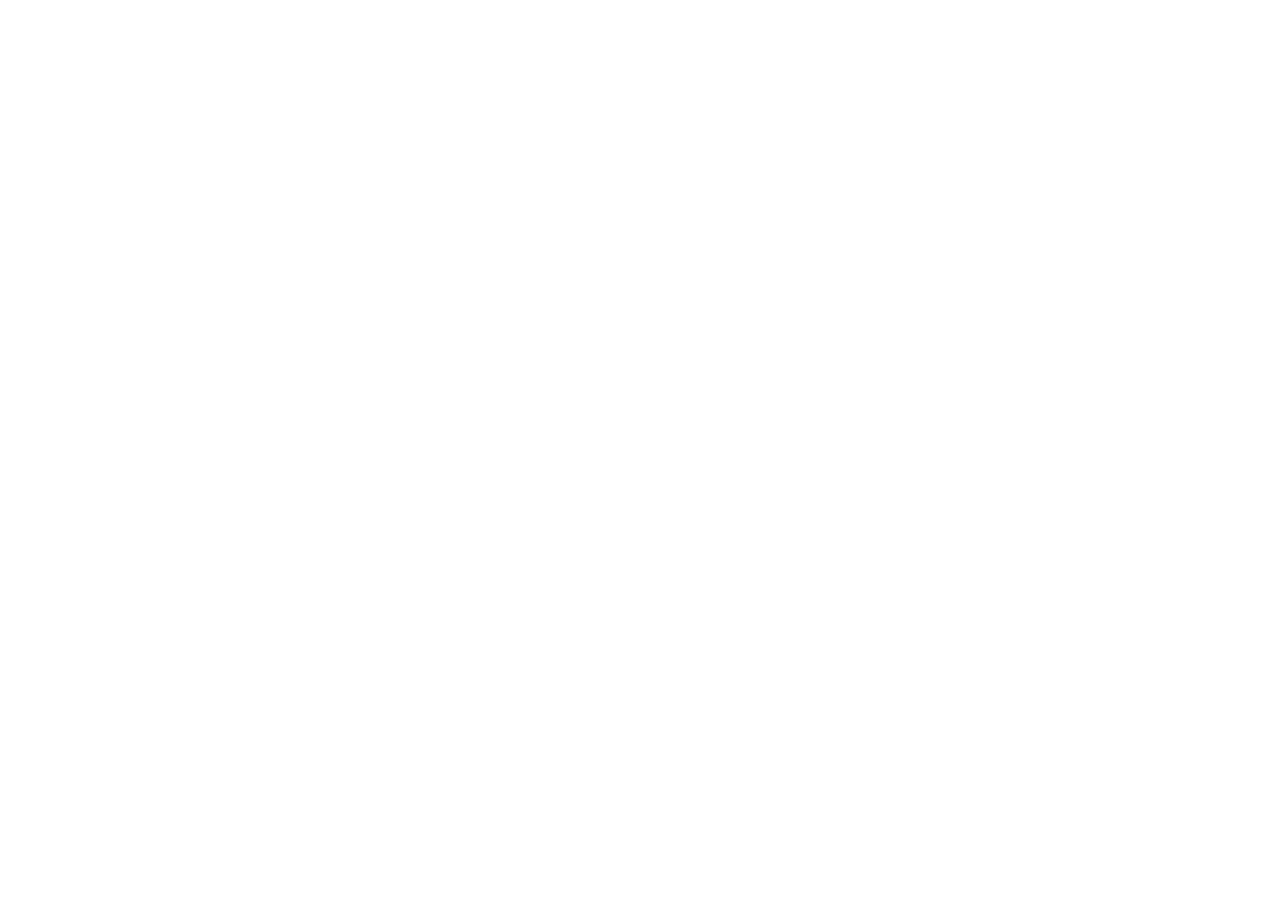
==== blog.html @ 32f160f7 "added initial files and file structure" ====
<!DOCTYPE html>
<html lang="en">
<head>
    <meta charset="UTF-8">
    <meta name="viewport" content="width=device-width, initial-scale=1.0">
    <title>Blogs</title>
</head>
<body>
    
</body>
</html>
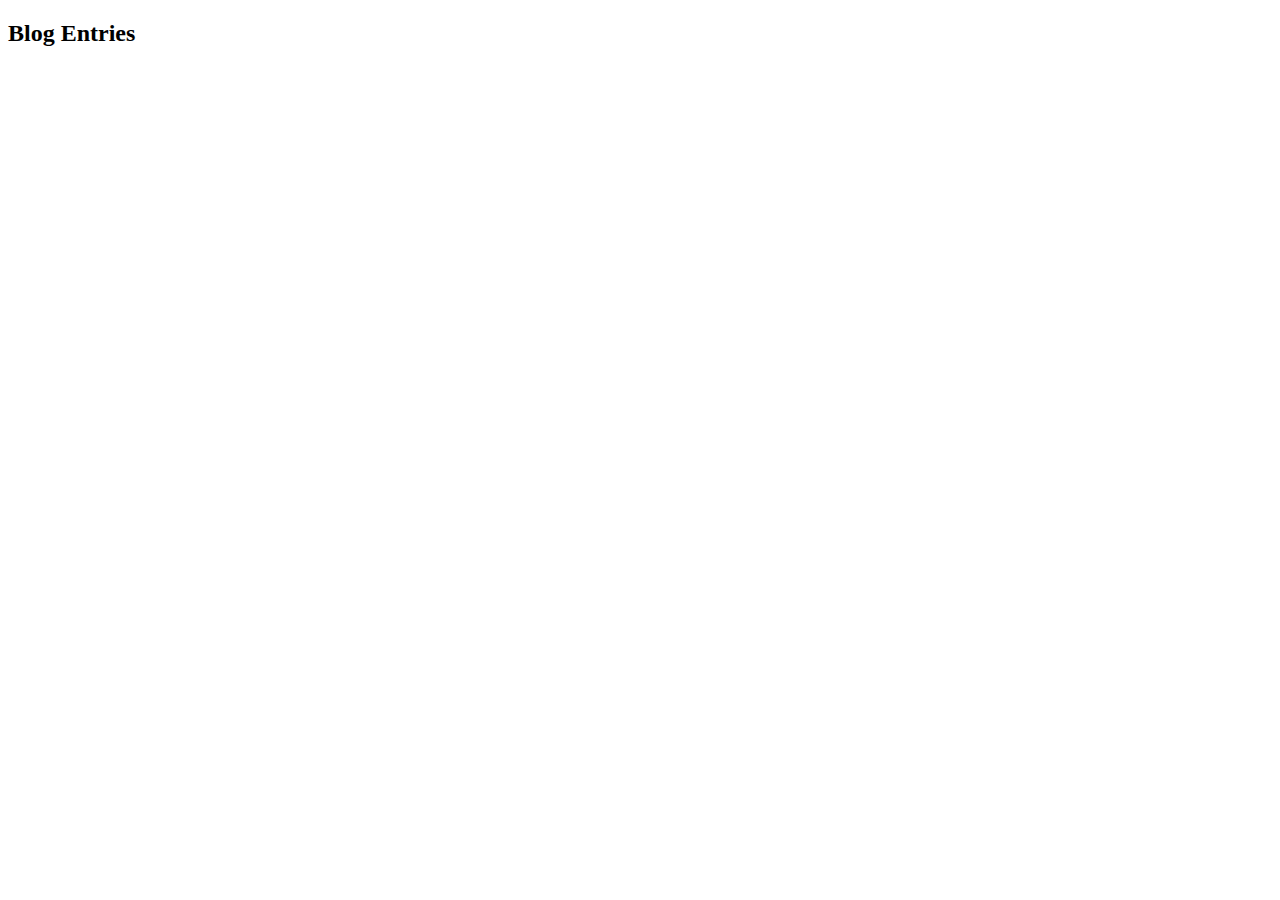
==== commit 7f18103c: "Added working js for localstorage and form transfer" ====
--- a/blog.html
+++ b/blog.html
@@ -6,6 +6,14 @@
     <title>Blogs</title>
 </head>
 <body>
-    
+    <header>
+        <h2>Blog Entries</h2>
+    </header>
+
+    <main>
+        <div id="blogposts"></div>
+    </main>
+
+    <script src="./assets/js/blog.js"></script>
 </body>
 </html>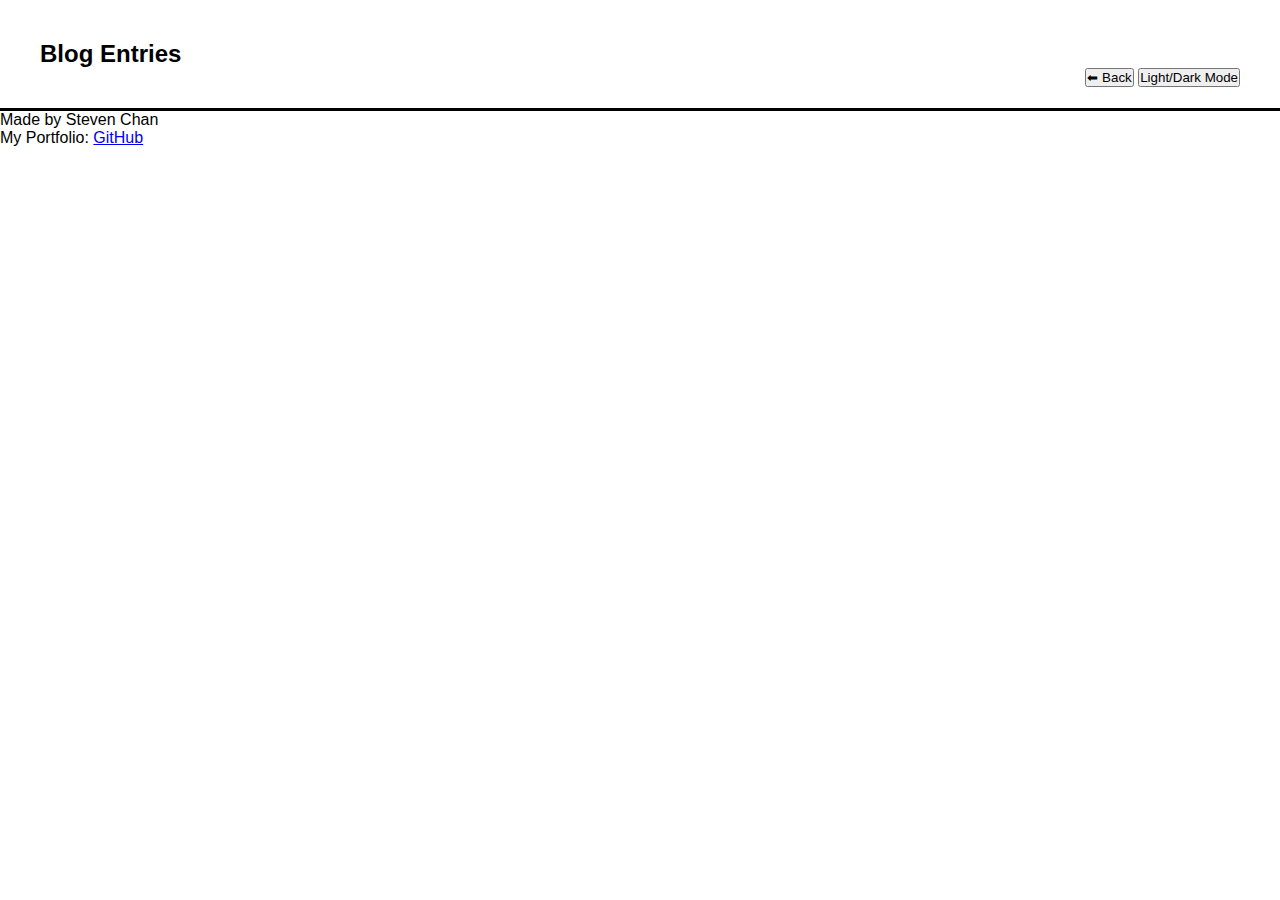
==== commit 75ad966b: "Added basic CSS  styling to blog.html" ====
--- a/blog.html
+++ b/blog.html
@@ -3,17 +3,29 @@
 <head>
     <meta charset="UTF-8">
     <meta name="viewport" content="width=device-width, initial-scale=1.0">
+    <link rel="stylesheet" href="./assets/css/blog.css">
     <title>Blogs</title>
 </head>
 <body>
-    <header>
+    <header class="header">
         <h2>Blog Entries</h2>
+
+        <nav>
+            <button id="backbutton">⬅ Back</button>
+            <button id="lightingmode">Light/Dark Mode</button>
+        </nav>
+
     </header>
 
     <main>
         <div id="blogposts"></div>
     </main>
 
+    <footer>
+        <p>Made by Steven Chan</p>
+        <p>My Portfolio: <a href="https://github.com/SC-ltc">GitHub</a></p>
+    </footer>
+
     <script src="./assets/js/blog.js"></script>
 </body>
 </html>--- a/assets/css/blog.css
+++ b/assets/css/blog.css
@@ -0,0 +1,18 @@
+* {
+    box-sizing: border-box;
+    padding: 0;
+    margin: 0;
+}
+
+body {
+    font-family: Arial, Helvetica, sans-serif
+}
+
+.header {
+    padding: 40px;
+    border-bottom: black solid 3px;
+}
+
+.header nav {
+    float: right;
+}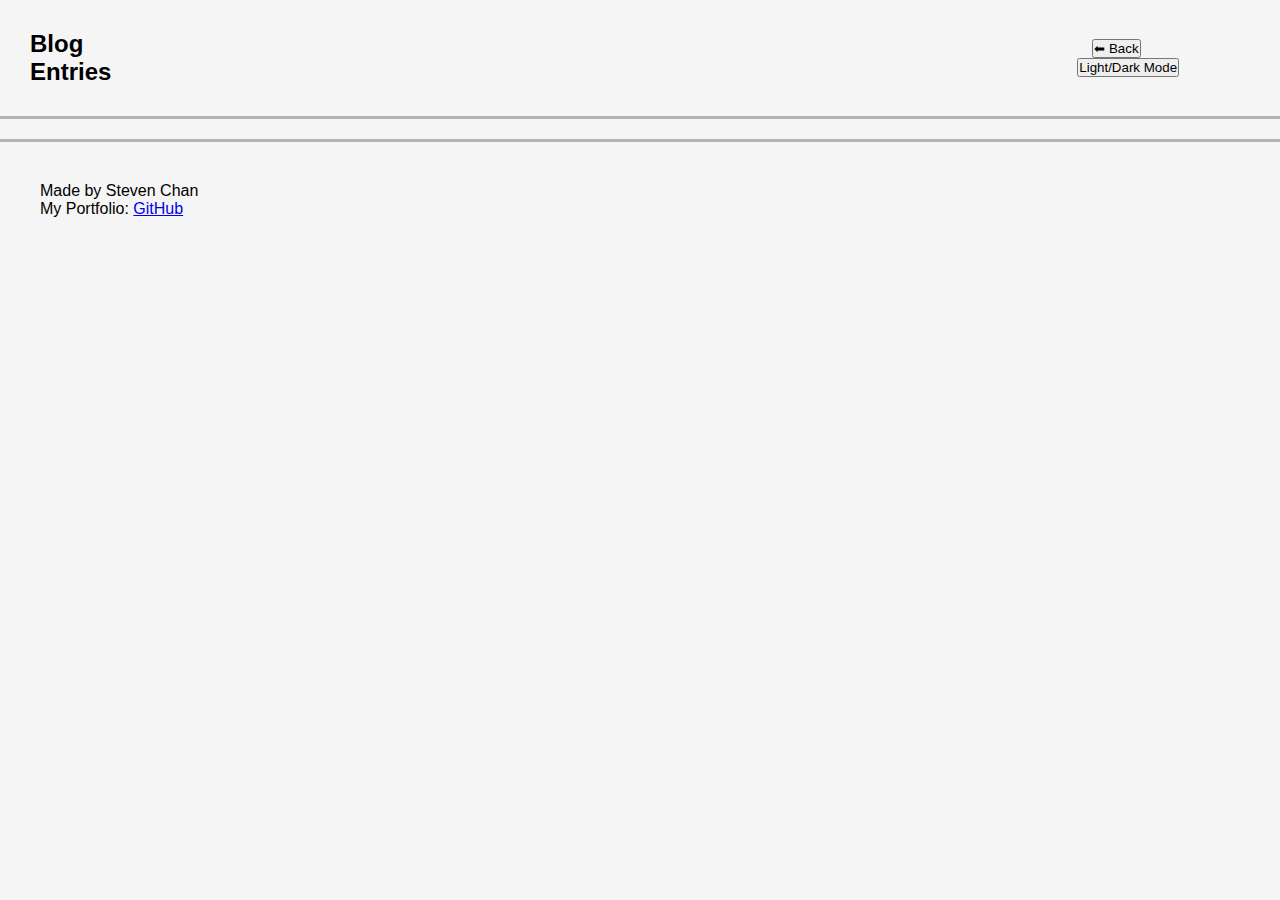
==== commit 2a98a935: "Added light and dark modes. Also added screenshots to the readme" ====
--- a/blog.html
+++ b/blog.html
@@ -4,9 +4,10 @@
     <meta charset="UTF-8">
     <meta name="viewport" content="width=device-width, initial-scale=1.0">
     <link rel="stylesheet" href="./assets/css/blog.css">
+    <link rel="stylesheet" href="./assets/css/styles.css">
     <title>Blogs</title>
 </head>
-<body>
+<body class="container light">
     <header class="header">
         <h2>Blog Entries</h2>
 
@@ -21,11 +22,12 @@
         <div id="blogposts"></div>
     </main>
 
-    <footer>
+    <footer class="footer">
         <p>Made by Steven Chan</p>
         <p>My Portfolio: <a href="https://github.com/SC-ltc">GitHub</a></p>
     </footer>
 
     <script src="./assets/js/blog.js"></script>
+    <script src="./assets/js/logic.js"></script>
 </body>
 </html>--- a/assets/css/blog.css
+++ b/assets/css/blog.css
@@ -9,10 +9,35 @@
 }
 
 .header {
-    padding: 40px;
-    border-bottom: black solid 3px;
+    display: flex;
+    flex-direction: row;
+    padding: 30px;
+    border-bottom: rgba(93, 80, 80, 0.414)  solid 3px;
+    align-items: center;
 }
 
 .header nav {
     float: right;
+    margin-left: 75%;
+}
+
+#backbutton {
+    margin: 0px 15px;
+}
+
+main {
+    display: flex;
+    flex-direction: column;
+}
+
+/*Styling for the blog section*/
+#blogposts {
+    padding: 10px;
+}
+
+/*Styling for the blogs that get posted to the page*/
+#blogposts div {
+    border: rgba(93, 80, 80, 0.414)  3px solid;
+    margin: 30px;
+    padding: 20px;
 }--- a/assets/css/styles.css
+++ b/assets/css/styles.css
@@ -0,0 +1,18 @@
+/* Light mode */
+.light {
+    background-color: whitesmoke;
+    height: 100vh;
+    color: black;
+}
+
+/* Dark mode */
+.dark {
+    background-color: rgb(102, 94, 94);
+    height: 100vh;
+    color: rgb(211, 211, 211);
+}
+
+.footer {
+    padding: 40px;
+    border-top: rgba(93, 80, 80, 0.414) solid 3px;
+}